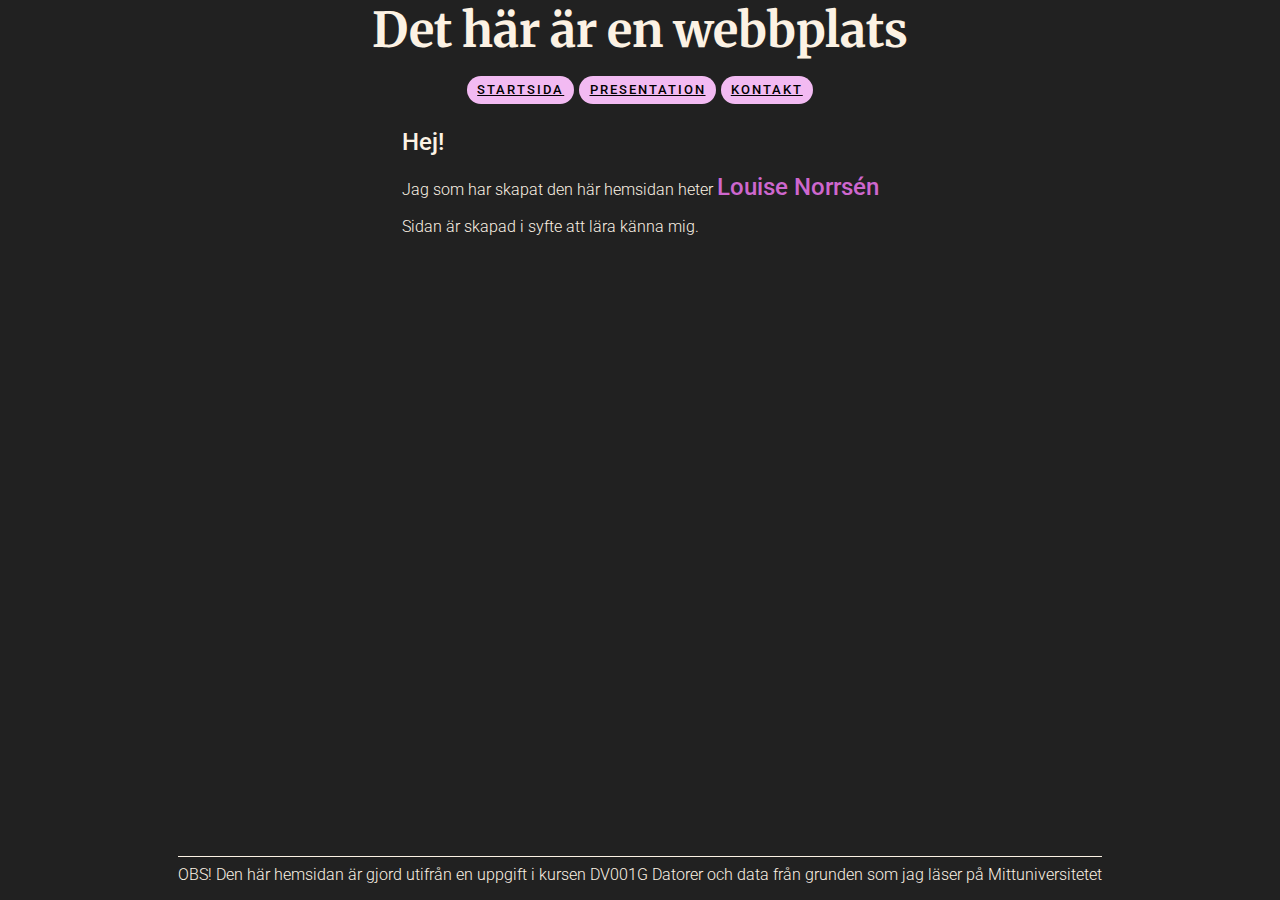
==== index.html @ a293d523 "Initial commit" ====
<!DOCTYPE html>
<html lang="en">
<head>
    <meta charset="UTF-8">
    <meta http-equiv="X-UA-Compatible" content="IE=edge">
    <meta name="viewport" content="width=device-width, initial-scale=1.0">
    <link rel="stylesheet" type="text/css" href="./style.css">
    <title>En webbplats</title>
</head>
<body>
    <header>
        <h1>Det här är en webbplats</h1>
    </header>
    <nav>
        <ul class="nav-list">
            <a href="./index.html" class="nav-list-item"><li>Startsida</li></a>
            <a href="./presentation.html"class="nav-list-item"><li>Presentation</li></a>
            <a href="./contact.html"class="nav-list-item"><li>Kontakt</li></a>
        </ul>
    </nav>
    <main>
        <div class="welcome">
            <h2 class="content-header">Hej!</h2>
            <p>Jag som har skapat den här hemsidan heter <span class="pop">Louise Norrsén</span></p>
            <p>Sidan är skapad i syfte att lära känna mig.</p>
        </div>
        
    </main>
    <footer>
        OBS! Den här hemsidan är gjord utifrån en uppgift i kursen DV001G Datorer och data från grunden som jag läser på Mittuniversitetet
    </footer>    
</body>
</html>
---- style.css ----
@import url('https://fonts.googleapis.com/css2?family=Merriweather:wght@300;400;700;900&family=Roboto:wght@100;400;500&display=swap');

:root {
    --bg-color: rgb(33, 33, 33);
    --t-bg-color: rgba(33, 33, 33, 0.782);
    --text-clr: rgb(252, 242, 228);

    --nav-list-bg-clr: rgb(242, 186, 242);
    --nav-list-text-clr: #000;

    --pop-clr: rgb(206, 103, 206);
}

*,
*::before,
*::after {
    margin: 0;
    padding: 0;
    box-sizing: border-box;
}

body {
    display: flex;
    flex-direction: column;
    align-items: center;
    gap: 1em;
    height: 100vh;
    background-color: var(--bg-color);
}

header {
    font-size: 1.5rem;
    text-align: center;
    color: var(--text-clr);
    font-family: 'Merriweather', serif;
}

.nav-list {
    display: flex;
    gap: .3em;
    list-style: none;
}

.nav-list-item {
    color: var(--nav-list-text-clr);
    text-transform: uppercase;
    font-size: .8rem;
    letter-spacing: 2px;
    background-color: var(--nav-list-bg-clr);
    padding: .5em .8em;
    border-radius: 15px;
    font-family: 'Roboto', sans-serif;
    font-weight: 500;
}

main {
    padding: .5em;
}

footer {
    position: absolute;
    bottom: 1rem;
    text-align: center;
    border-top: 1px solid var(--text-clr);
    padding-top: .5em;
    color: var(--text-clr);
    font-weight: 300;
    font-family: 'Roboto', sans-serif;
}

/* Startsida */
.welcome {
    font-size: 1rem;
    color: var(--text-clr);
    font-weight: 300;
    font-family: 'Roboto', sans-serif;
}

.welcome p {
    margin-bottom: 1em;
}

.pop {
    color: var(--pop-clr);
    font-size: 1.5rem;
    font-weight: 500;
}

/* Presentation */
.presentation {
    color: var(--text-clr);
    font-family: 'Roboto', sans-serif;
    font-weight: 300;
    width: 60%;
    font-size: 1rem;
}

.content-header {
    font-weight: 500;
    margin-bottom: .7em;
}

.list-item {
    list-style: none;
    line-height: 1.8em;
}

.bold {
    font-weight: 400;
}

.picture {
    width: 40%;
    text-align: center;
}

.profile-picture {
    width: 100%;
    border: 1px solid var(--text-clr);
}

.picture-text {
    color: var(--text-clr);
    font-family: 'Merriweather', serif;
    font-weight: 300;
    font-size: .7rem;
}

.questions {
    display: flex;
    gap: 5px;
    align-items: center;
}

.about-me {
    margin-top: 1em;
    color: var(--text-clr);
    font-family: 'Roboto', sans-serif;
    font-weight: 300;
    font-size: 1rem;
}

.about-me a {
    color: var(--pop-clr);
    font-weight: 500;
}
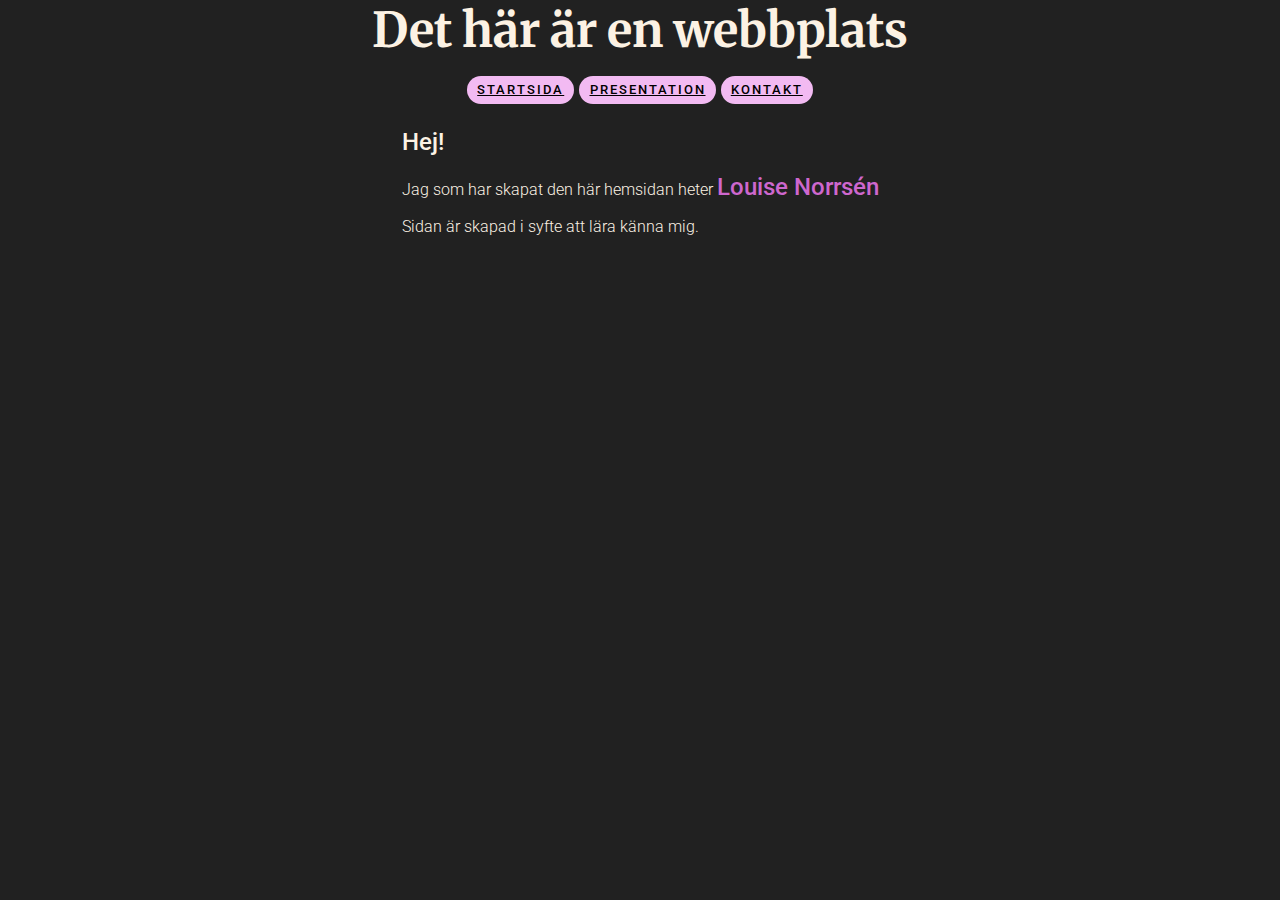
==== commit 4d5f7eeb: "deleted footer" ====
--- a/index.html
+++ b/index.html
@@ -25,9 +25,6 @@
             <p>Sidan är skapad i syfte att lära känna mig.</p>
         </div>
         
-    </main>
-    <footer>
-        OBS! Den här hemsidan är gjord utifrån en uppgift i kursen DV001G Datorer och data från grunden som jag läser på Mittuniversitetet
-    </footer>    
+    </main>  
 </body>
 </html>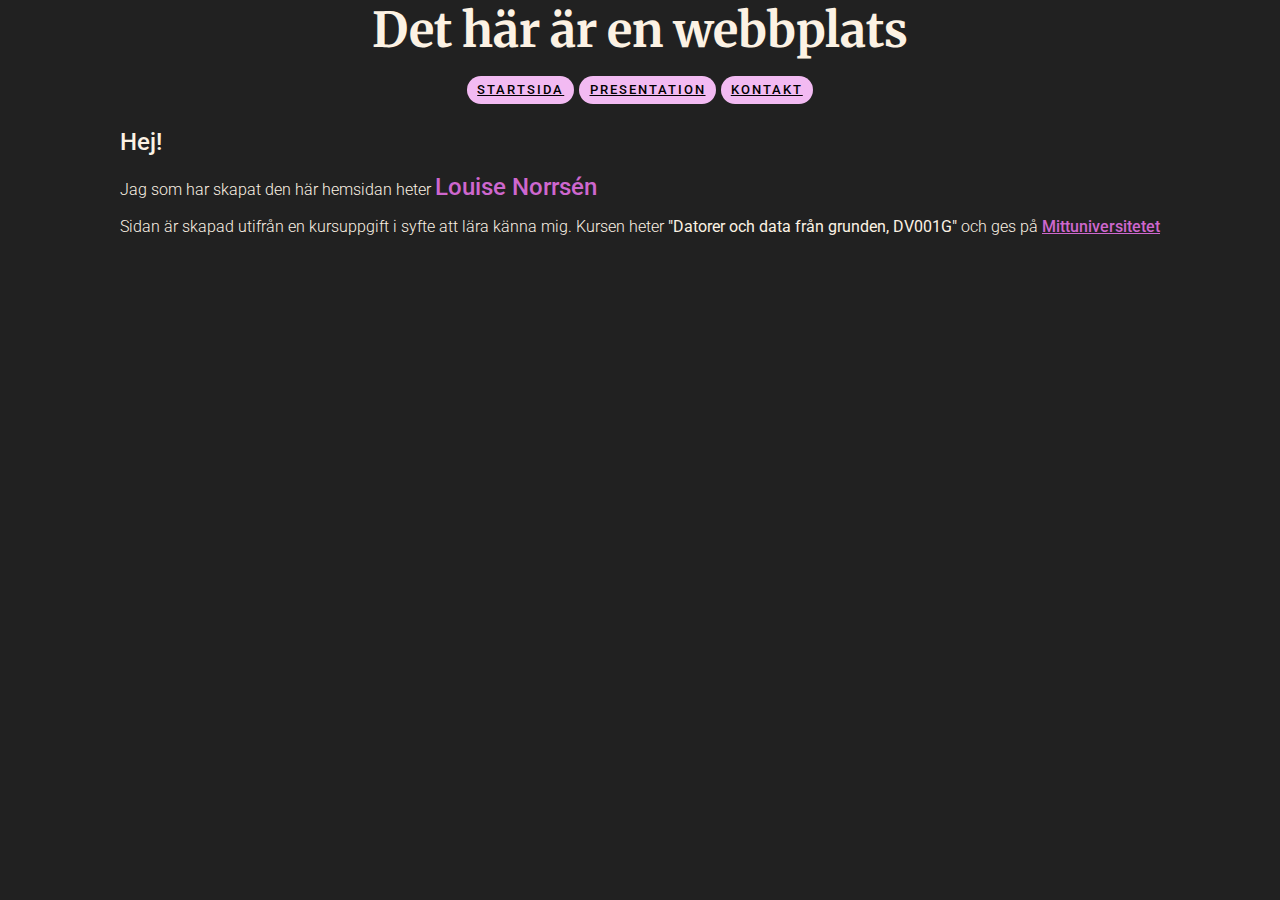
==== commit 04a01df4: "contact added" ====
--- a/index.html
+++ b/index.html
@@ -22,7 +22,7 @@
         <div class="welcome">
             <h2 class="content-header">Hej!</h2>
             <p>Jag som har skapat den här hemsidan heter <span class="pop">Louise Norrsén</span></p>
-            <p>Sidan är skapad i syfte att lära känna mig.</p>
+            <p>Sidan är skapad utifrån en kursuppgift i syfte att lära känna mig. Kursen heter <span class="bold">"Datorer och data från grunden, DV001G"</span> och ges på <a href="https://www.miun.se/" target="_blank">Mittuniversitetet</a></p>
         </div>
         
     </main>  
--- a/style.css
+++ b/style.css
@@ -55,17 +55,10 @@
 
 main {
     padding: .5em;
-}
-
-footer {
-    position: absolute;
-    bottom: 1rem;
-    text-align: center;
-    border-top: 1px solid var(--text-clr);
-    padding-top: .5em;
-    color: var(--text-clr);
-    font-weight: 300;
-    font-family: 'Roboto', sans-serif;
+    display: flex;
+    flex-direction: column;
+    justify-content: center;
+    align-items: center;
 }
 
 /* Startsida */
@@ -140,7 +133,29 @@
     font-size: 1rem;
 }
 
-.about-me a {
+a {
     color: var(--pop-clr);
     font-weight: 500;
 }
+
+/* Kontakt */
+.contact {
+    margin-top: 1em;
+    color: var(--text-clr);
+    font-family: 'Roboto', sans-serif;
+    font-weight: 300;
+    font-size: 1rem;
+}
+
+.contact-links {
+    color: var(--text-clr);
+    font-family: 'Roboto', sans-serif;
+    font-weight: 300;
+    font-size: 1rem;    
+}
+
+.contact-links i {
+    margin: .5em;
+    color: var(--pop-clr);
+    font-size: 2rem;
+}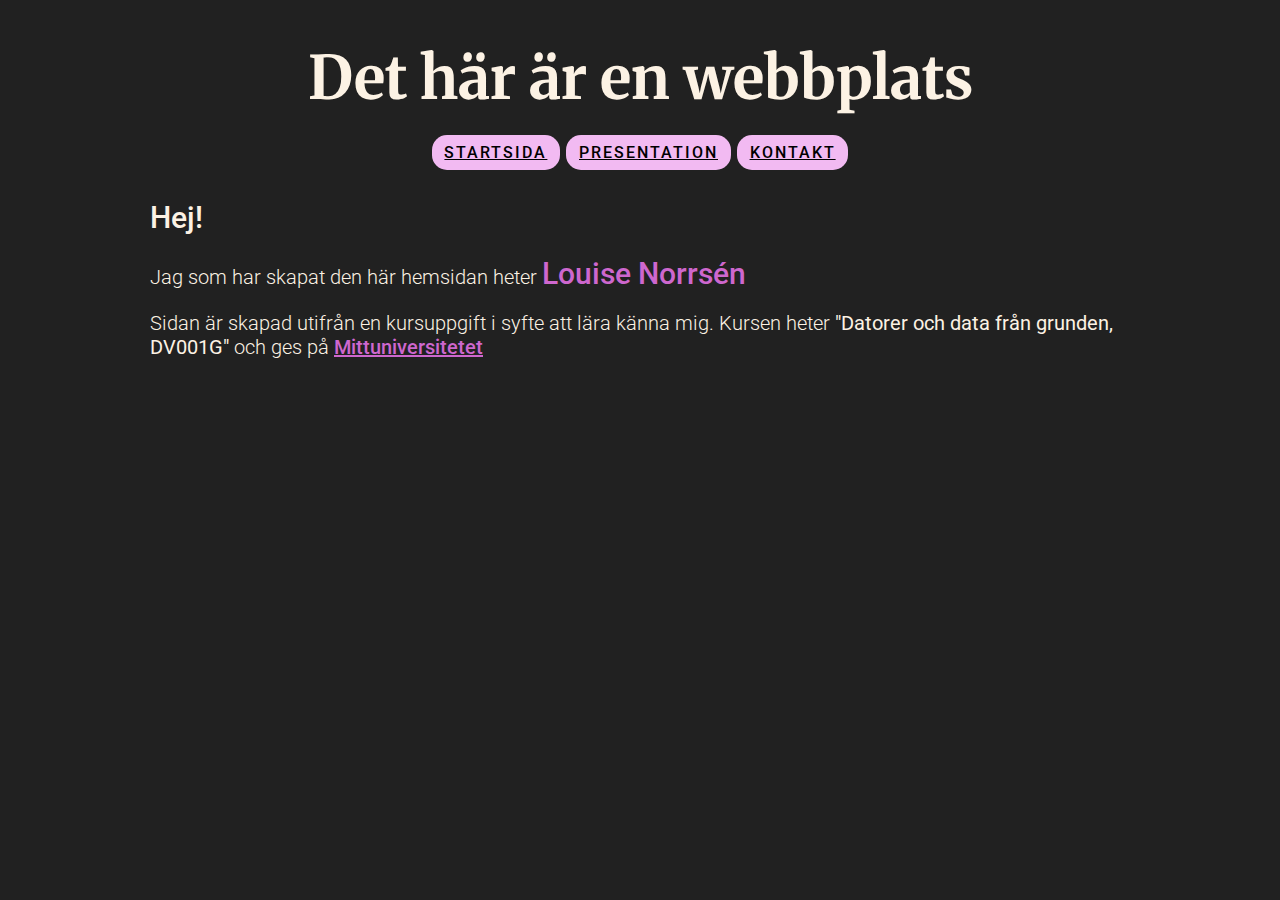
==== commit cf111d89: "last details fixed" ====
--- a/index.html
+++ b/index.html
@@ -22,7 +22,7 @@
         <div class="welcome">
             <h2 class="content-header">Hej!</h2>
             <p>Jag som har skapat den här hemsidan heter <span class="pop">Louise Norrsén</span></p>
-            <p>Sidan är skapad utifrån en kursuppgift i syfte att lära känna mig. Kursen heter <span class="bold">"Datorer och data från grunden, DV001G"</span> och ges på <a href="https://www.miun.se/" target="_blank">Mittuniversitetet</a></p>
+            <p>Sidan är skapad utifrån en kursuppgift i syfte att lära känna mig. Kursen heter <span class="bold">"Datorer och data från grunden, DV001G"</span> och ges på <a class="link" href="https://www.miun.se/" target="_blank">Mittuniversitetet</a></p>
         </div>
         
     </main>  
--- a/style.css
+++ b/style.css
@@ -19,10 +19,17 @@
     box-sizing: border-box;
 }
 
+@media only screen and (min-width: 1024px) {
+    html {
+        font-size: 20px;
+    }
+}
+
 body {
     display: flex;
     flex-direction: column;
     align-items: center;
+    padding-top: 2em;
     gap: 1em;
     height: 100vh;
     background-color: var(--bg-color);
@@ -59,6 +66,7 @@
     flex-direction: column;
     justify-content: center;
     align-items: center;
+    max-width: 1000px;
 }
 
 /* Startsida */
@@ -109,7 +117,11 @@
 
 .profile-picture {
     width: 100%;
-    border: 1px solid var(--text-clr);
+    border: 2px solid var(--text-clr);
+}
+
+.profile-picture:hover {
+    border: 2px solid var(--pop-clr);
 }
 
 .picture-text {
@@ -138,6 +150,10 @@
     font-weight: 500;
 }
 
+.link:hover {
+    color: var(--nav-list-bg-clr);
+}
+
 /* Kontakt */
 .contact {
     margin-top: 1em;
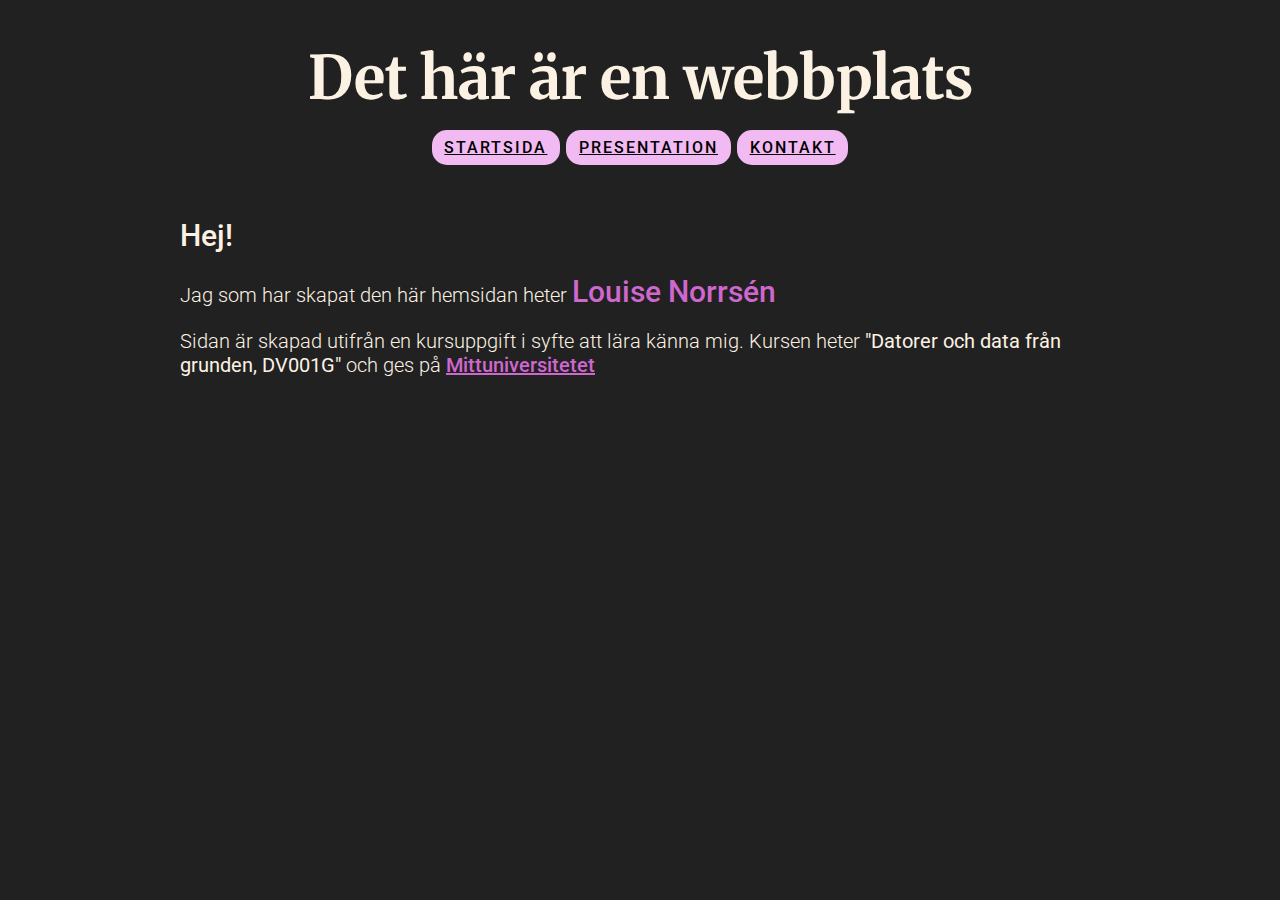
==== commit 7e04fd92: "added hover effect" ====
--- a/index.html
+++ b/index.html
@@ -9,13 +9,15 @@
 </head>
 <body>
     <header>
-        <h1>Det här är en webbplats</h1>
+        <h1>
+            <span class="effect">D</span><span class="effect">e</span><span class="effect">t </span><span class="effect">h</span><span class="effect">ä</span><span class="effect">r </span><span class="effect">ä</span><span class="effect">r </span><span class="effect">e</span><span class="effect">n </span><span class="effect">w</span><span class="effect">e</span><span class="effect">b</span><span class="effect">b</span><span class="effect">p</span><span class="effect">l</span><span class="effect">a</span><span class="effect">t</span><span class="effect">s</span>
+        </h1>
     </header>
     <nav>
         <ul class="nav-list">
-            <a href="./index.html" class="nav-list-item"><li>Startsida</li></a>
-            <a href="./presentation.html"class="nav-list-item"><li>Presentation</li></a>
-            <a href="./contact.html"class="nav-list-item"><li>Kontakt</li></a>
+            <li><a href="./index.html" class="nav-list-item">Startsida</a></li>
+            <li><a href="./presentation.html"class="nav-list-item">Presentation</a></li>
+            <li><a href="./contact.html"class="nav-list-item">Kontakt</a></li>
         </ul>
     </nav>
     <main>
--- a/style.css
+++ b/style.css
@@ -69,7 +69,25 @@
     max-width: 1000px;
 }
 
+@media only screen and (min-width: 500px) {
+    main {
+        padding: 2em;
+    }
+}
+
 /* Startsida */
+.effect {
+    color: var(--text-clr);
+    -webkit-transition: color .2s ease .2s;
+    transition: color .2s ease .2s;
+}
+
+.effect:hover {
+    color: var(--pop-clr);
+    -webkit-transition: color .15s ease 0s;
+    transition: color .15s ease 0s;
+}
+
 .welcome {
     font-size: 1rem;
     color: var(--text-clr);
